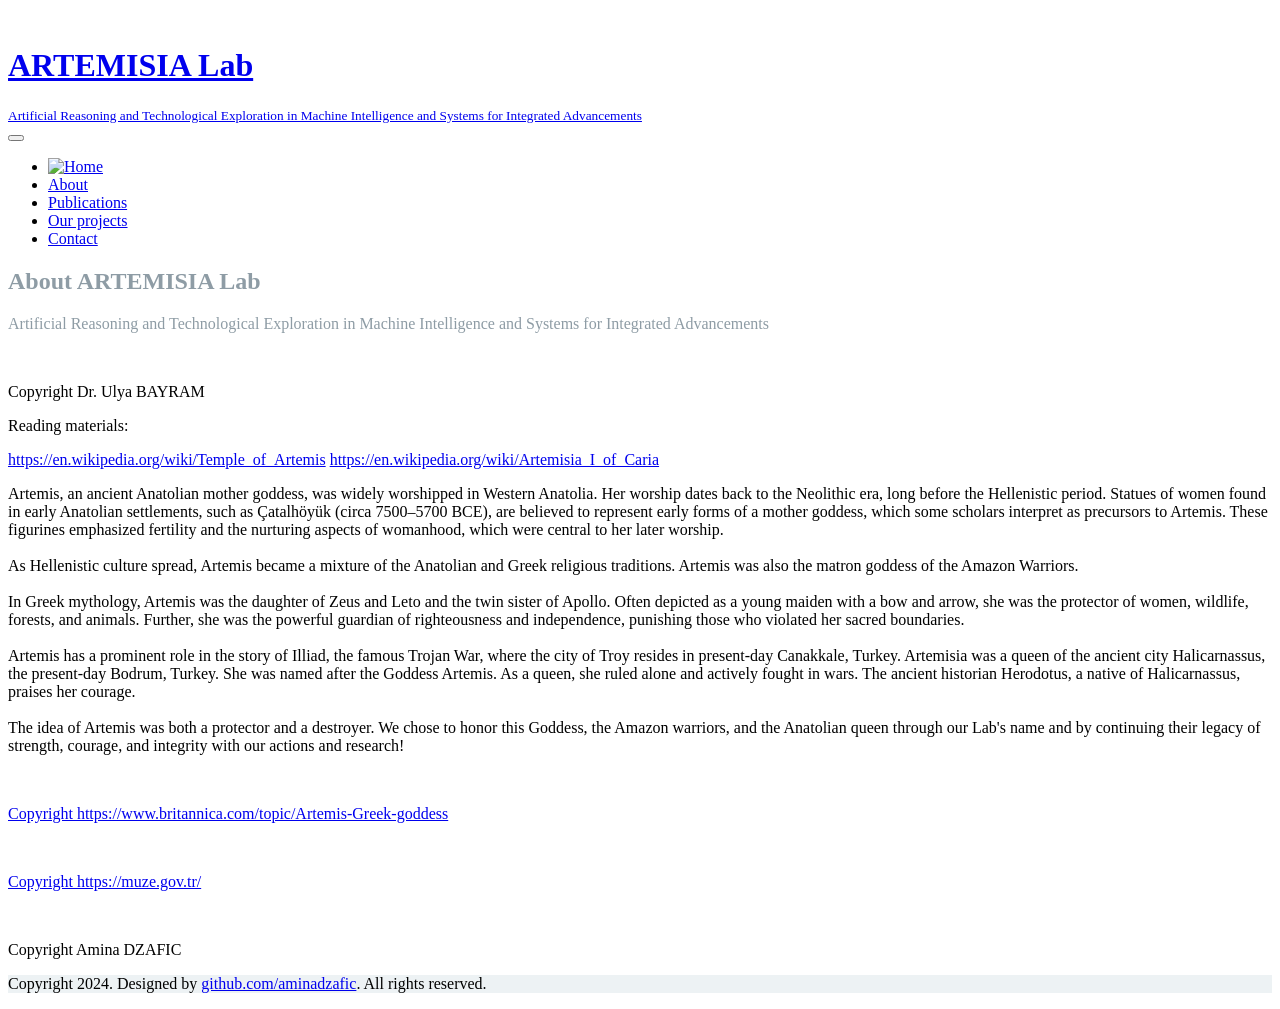
==== about.html @ 185b24a6 "Add files via upload" ====
<!DOCTYPE html>
<html lang="en">
  <head>
    <meta charset="UTF-8" />
    <meta http-equiv="X-UA-Compatible" content="IE=edge" />
    <meta
      name="viewport"
      content="width=device-width, initial-scale=1.0,maximum-scale=1"
    />

    <title>ARTEMISIA Lab</title>

    <!-- Loading third party fonts -->
    <link
      href="http://fonts.googleapis.com/css?family=Roboto:300,400,700|"
      rel="stylesheet"
      type="text/css"
    />
    <link href="fonts/font-awesome.min.css" rel="stylesheet" type="text/css" />

    <!-- Loading main css file -->
    <link rel="stylesheet" href="style.css" />

    <script src="https://cdn.tailwindcss.com"></script>

    <!--[if lt IE 9]>
      <script src="js/ie-support/html5.js"></script>
      <script src="js/ie-support/respond.js"></script>
    <![endif]-->
  </head>

  <body>
    <div class="site-content">
      <header class="site-header" data-bg-image="">
        <div class="container">
          <div class="header-bar ">
            <a href="index.html" class="branding sm:max-w-[40%] md:max-w-[45%]">
              <img src="images/artemisia-logo.jpg" alt="" class="logo"/>
              <div class="logo-type sm:max-w-[30%] md:max-w-[60%]">
                <h1 class="site-title">ARTEMISIA Lab</h1>
                <small class="site-description">
                  Artificial Reasoning and Technological Exploration in Machine
                  Intelligence and Systems for Integrated Advancements
                </small>
              </div>
            </a>

            <nav class="main-navigation">
              <button class="menu-toggle">
                <i class="fa fa-bars"></i>
              </button>
              <ul class="menu">
                <li class="home menu-item">
                  <a href="index.html">
                    <img src="images/home-icon.png" alt="Home" />
                  </a>
                </li>
                <li class="menu-item current-menu-item">
                  <a href="about.html">About</a>
                </li>
                <li class="menu-item">
                  <a href="services.html">Publications</a>
                </li>
                <li class="menu-item">
                  <a href="projects.html">Our projects</a>
                </li>
                <li class="menu-item">
                  <a href="contact.html">Contact</a>
                </li>
              </ul>
                   </nav>

            
            <div class="mobile-navigation"></div>
          </div>
        </div>
      </header>

      <div class="hero">
          <div class="container">
            <div class="slide-content" style="color: #8e9ca5;">
              <h2 class="slide-title">About ARTEMISIA Lab </h2>
              <p>
                Artificial Reasoning and Technological Exploration in Machine
                Intelligence and Systems for Integrated Advancements
              </p>
            </div>
          </div>
        </li>
      </div>

      <div class="fullwidth-block" data-bg-color="#edf2f4">
        <div class="container flex items-center">
          <div class="row">
            <div class="col-md-4">
              <div class="post">
                <figure class="featured-image">
                  <img src="images/pillars.jpg" alt="" />
                </figure>
                                <p >
Copyright Dr. Ulya BAYRAM
                </p>

                <p>
                  Reading materials:
                </p>
                <a href="https://en.wikipedia.org/wiki/Temple_of_Artemis">https://en.wikipedia.org/wiki/Temple_of_Artemis</a>
                <a href="https://en.wikipedia.org/wiki/Artemisia_I_of_Caria">https://en.wikipedia.org/wiki/Artemisia_I_of_Caria</a>
              </div>
            </div>

            <div>
              <p style="font-size: 1.0em;">

                Artemis, an ancient Anatolian mother goddess, was widely worshipped in Western Anatolia. Her worship dates back to the Neolithic era, long before the Hellenistic period. Statues of women found in early Anatolian settlements, such as Çatalhöyük (circa 7500–5700 BCE), are believed to represent early forms of a mother goddess, which some scholars interpret as precursors to Artemis. These figurines emphasized fertility and the nurturing aspects of womanhood, which were central to her later worship.<br><br> 

                As Hellenistic culture spread, Artemis became a mixture of the Anatolian and Greek religious traditions. Artemis was also the matron goddess of the Amazon Warriors. <br><br>
                
                In Greek mythology, Artemis was the daughter of Zeus and Leto and the twin sister of Apollo. Often depicted as a young maiden with a bow and arrow, she was the protector of women, wildlife, forests, and animals. Further, she was the powerful guardian of righteousness and independence, punishing those who violated her sacred boundaries. <br><br>
                
                Artemis has a prominent role in the story of Illiad, the famous Trojan War, where the city of Troy resides in present-day Canakkale, Turkey.
                
                Artemisia was a queen of the ancient city Halicarnassus, the present-day Bodrum, Turkey. She was named after the Goddess Artemis. As a queen, she ruled alone and actively fought in wars. The ancient historian Herodotus, a native of Halicarnassus, praises her courage.<br><br> 
                
                The idea of Artemis was both a protector and a destroyer. We chose to honor this Goddess, the Amazon warriors, and the Anatolian queen through our Lab's name and by continuing their legacy of strength, courage, and integrity with our actions and research!
              </p>
              
            </div>

          </div>
        </div>
      </div>



      
      <div class="mt-2">
        <div class="container flex">
          <div class="col-md-4">
            <div class="post">
              <figure class="featured-copyright-image">
                <img src="images/artemisia.jpg" alt="" />
              </figure>


<a href="https://www.britannica.com/topic/Artemis-Greek-goddess">
Copyright https://www.britannica.com/topic/Artemis-Greek-goddess
              </a>

              <p>
              </p>
            </div>
          </div>

          <div class="col-md-4">
            <div class="post">
              <figure class="featured-copyright-image">
                <img src="images/artemisia2.jpg" alt="" />
              </figure>

              <a href="https://muze.gov.tr/">
Copyright https://muze.gov.tr/
              </a>

            </div>
          </div>

<div class="col-md-4">
            <div class="post">
              <figure class="featured-copyright-image">
                <img src="images/artemisia3.jpg" alt="" />
              </figure>

              <p>Copyright Amina DZAFIC</p>

            </div>
          </div>




        </div>
      </div>

      <footer class="site-footer text-center" style="background-color: #edf2f4;">
        <div class="container">
          <p class="colophon">
            Copyright 2024. Designed by
            <a
              href="https://github.com/aminadzafic"
              title="Designed by Amina Dzafic"
              target="_blank"
              >github.com/aminadzafic</a
            >. All rights reserved.
          </p>
        </div>
      </footer>

      <script src="js/jquery-1.11.1.min.js"></script>
      <script src="js/plugins.js"></script>
      <script src="js/app.js"></script>
    </div>
  </body>
</html>
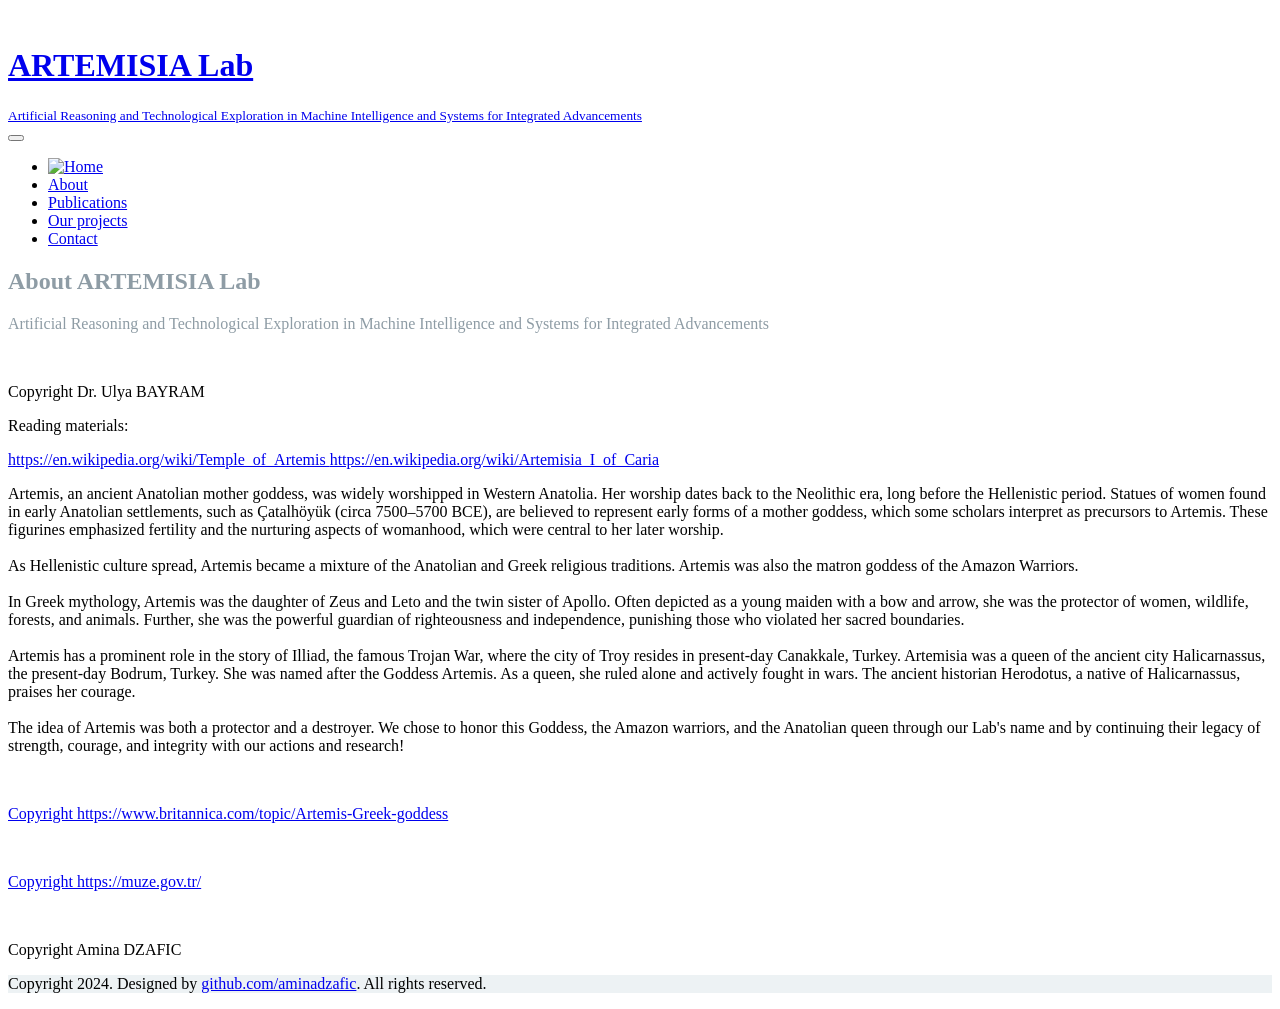
==== commit 83c55cb4: "fix formatting" ====
--- a/about.html
+++ b/about.html
@@ -27,15 +27,30 @@
       <script src="js/ie-support/html5.js"></script>
       <script src="js/ie-support/respond.js"></script>
     <![endif]-->
+
+    <script
+      async
+      src="https://www.googletagmanager.com/gtag/js?id=G-680ZGHNES9"
+    ></script>
   </head>
 
   <body>
+    <script>
+      window.dataLayer = window.dataLayer || [];
+      function gtag() {
+        dataLayer.push(arguments);
+      }
+      gtag("js", new Date());
+
+      gtag("config", "G-680ZGHNES9");
+    </script>
+
     <div class="site-content">
       <header class="site-header" data-bg-image="">
         <div class="container">
-          <div class="header-bar ">
+          <div class="header-bar">
             <a href="index.html" class="branding sm:max-w-[40%] md:max-w-[45%]">
-              <img src="images/artemisia-logo.jpg" alt="" class="logo"/>
+              <img src="images/artemisia-logo.jpg" alt="" class="logo" />
               <div class="logo-type sm:max-w-[30%] md:max-w-[60%]">
                 <h1 class="site-title">ARTEMISIA Lab</h1>
                 <small class="site-description">
@@ -68,25 +83,23 @@
                   <a href="contact.html">Contact</a>
                 </li>
               </ul>
-                   </nav>
-
-            
+            </nav>
+
             <div class="mobile-navigation"></div>
           </div>
         </div>
       </header>
 
       <div class="hero">
-          <div class="container">
-            <div class="slide-content" style="color: #8e9ca5;">
-              <h2 class="slide-title">About ARTEMISIA Lab </h2>
-              <p>
-                Artificial Reasoning and Technological Exploration in Machine
-                Intelligence and Systems for Integrated Advancements
-              </p>
-            </div>
-          </div>
-        </li>
+        <div class="container">
+          <div class="slide-content" style="color: #8e9ca5">
+            <h2 class="slide-title">About ARTEMISIA Lab</h2>
+            <p>
+              Artificial Reasoning and Technological Exploration in Machine
+              Intelligence and Systems for Integrated Advancements
+            </p>
+          </div>
+        </div>
       </div>
 
       <div class="fullwidth-block" data-bg-color="#edf2f4">
@@ -97,43 +110,60 @@
                 <figure class="featured-image">
                   <img src="images/pillars.jpg" alt="" />
                 </figure>
-                                <p >
-Copyright Dr. Ulya BAYRAM
-                </p>
-
-                <p>
-                  Reading materials:
-                </p>
-                <a href="https://en.wikipedia.org/wiki/Temple_of_Artemis">https://en.wikipedia.org/wiki/Temple_of_Artemis</a>
-                <a href="https://en.wikipedia.org/wiki/Artemisia_I_of_Caria">https://en.wikipedia.org/wiki/Artemisia_I_of_Caria</a>
+                <p>Copyright Dr. Ulya BAYRAM</p>
+
+                <p>Reading materials:</p>
+                <a href="https://en.wikipedia.org/wiki/Temple_of_Artemis">
+                  https://en.wikipedia.org/wiki/Temple_of_Artemis
+                </a>
+                <a href="https://en.wikipedia.org/wiki/Artemisia_I_of_Caria">
+                  https://en.wikipedia.org/wiki/Artemisia_I_of_Caria
+                </a>
               </div>
             </div>
 
             <div>
-              <p style="font-size: 1.0em;">
-
-                Artemis, an ancient Anatolian mother goddess, was widely worshipped in Western Anatolia. Her worship dates back to the Neolithic era, long before the Hellenistic period. Statues of women found in early Anatolian settlements, such as Çatalhöyük (circa 7500–5700 BCE), are believed to represent early forms of a mother goddess, which some scholars interpret as precursors to Artemis. These figurines emphasized fertility and the nurturing aspects of womanhood, which were central to her later worship.<br><br> 
-
-                As Hellenistic culture spread, Artemis became a mixture of the Anatolian and Greek religious traditions. Artemis was also the matron goddess of the Amazon Warriors. <br><br>
-                
-                In Greek mythology, Artemis was the daughter of Zeus and Leto and the twin sister of Apollo. Often depicted as a young maiden with a bow and arrow, she was the protector of women, wildlife, forests, and animals. Further, she was the powerful guardian of righteousness and independence, punishing those who violated her sacred boundaries. <br><br>
-                
-                Artemis has a prominent role in the story of Illiad, the famous Trojan War, where the city of Troy resides in present-day Canakkale, Turkey.
-                
-                Artemisia was a queen of the ancient city Halicarnassus, the present-day Bodrum, Turkey. She was named after the Goddess Artemis. As a queen, she ruled alone and actively fought in wars. The ancient historian Herodotus, a native of Halicarnassus, praises her courage.<br><br> 
-                
-                The idea of Artemis was both a protector and a destroyer. We chose to honor this Goddess, the Amazon warriors, and the Anatolian queen through our Lab's name and by continuing their legacy of strength, courage, and integrity with our actions and research!
+              <p style="font-size: 1em">
+                Artemis, an ancient Anatolian mother goddess, was widely
+                worshipped in Western Anatolia. Her worship dates back to the
+                Neolithic era, long before the Hellenistic period. Statues of
+                women found in early Anatolian settlements, such as Çatalhöyük
+                (circa 7500–5700 BCE), are believed to represent early forms of
+                a mother goddess, which some scholars interpret as precursors to
+                Artemis. These figurines emphasized fertility and the nurturing
+                aspects of womanhood, which were central to her later
+                worship.<br /><br />
+
+                As Hellenistic culture spread, Artemis became a mixture of the
+                Anatolian and Greek religious traditions. Artemis was also the
+                matron goddess of the Amazon Warriors. <br /><br />
+
+                In Greek mythology, Artemis was the daughter of Zeus and Leto
+                and the twin sister of Apollo. Often depicted as a young maiden
+                with a bow and arrow, she was the protector of women, wildlife,
+                forests, and animals. Further, she was the powerful guardian of
+                righteousness and independence, punishing those who violated her
+                sacred boundaries. <br /><br />
+
+                Artemis has a prominent role in the story of Illiad, the famous
+                Trojan War, where the city of Troy resides in present-day
+                Canakkale, Turkey. Artemisia was a queen of the ancient city
+                Halicarnassus, the present-day Bodrum, Turkey. She was named
+                after the Goddess Artemis. As a queen, she ruled alone and
+                actively fought in wars. The ancient historian Herodotus, a
+                native of Halicarnassus, praises her courage.<br /><br />
+
+                The idea of Artemis was both a protector and a destroyer. We
+                chose to honor this Goddess, the Amazon warriors, and the
+                Anatolian queen through our Lab's name and by continuing their
+                legacy of strength, courage, and integrity with our actions and
+                research!
               </p>
-              
-            </div>
-
+            </div>
           </div>
         </div>
       </div>
 
-
-
-      
       <div class="mt-2">
         <div class="container flex">
           <div class="col-md-4">
@@ -141,14 +171,9 @@
               <figure class="featured-copyright-image">
                 <img src="images/artemisia.jpg" alt="" />
               </figure>
-
-
-<a href="https://www.britannica.com/topic/Artemis-Greek-goddess">
-Copyright https://www.britannica.com/topic/Artemis-Greek-goddess
+              <a href="https://www.britannica.com/topic/Artemis-Greek-goddess">
+                Copyright https://www.britannica.com/topic/Artemis-Greek-goddess
               </a>
-
-              <p>
-              </p>
             </div>
           </div>
 
@@ -157,32 +182,22 @@
               <figure class="featured-copyright-image">
                 <img src="images/artemisia2.jpg" alt="" />
               </figure>
-
-              <a href="https://muze.gov.tr/">
-Copyright https://muze.gov.tr/
-              </a>
-
-            </div>
-          </div>
-
-<div class="col-md-4">
+              <a href="https://muze.gov.tr/">Copyright https://muze.gov.tr/</a>
+            </div>
+          </div>
+
+          <div class="col-md-4">
             <div class="post">
               <figure class="featured-copyright-image">
                 <img src="images/artemisia3.jpg" alt="" />
               </figure>
-
               <p>Copyright Amina DZAFIC</p>
-
-            </div>
-          </div>
-
-
-
-
+            </div>
+          </div>
         </div>
       </div>
 
-      <footer class="site-footer text-center" style="background-color: #edf2f4;">
+      <footer class="site-footer text-center" style="background-color: #edf2f4">
         <div class="container">
           <p class="colophon">
             Copyright 2024. Designed by
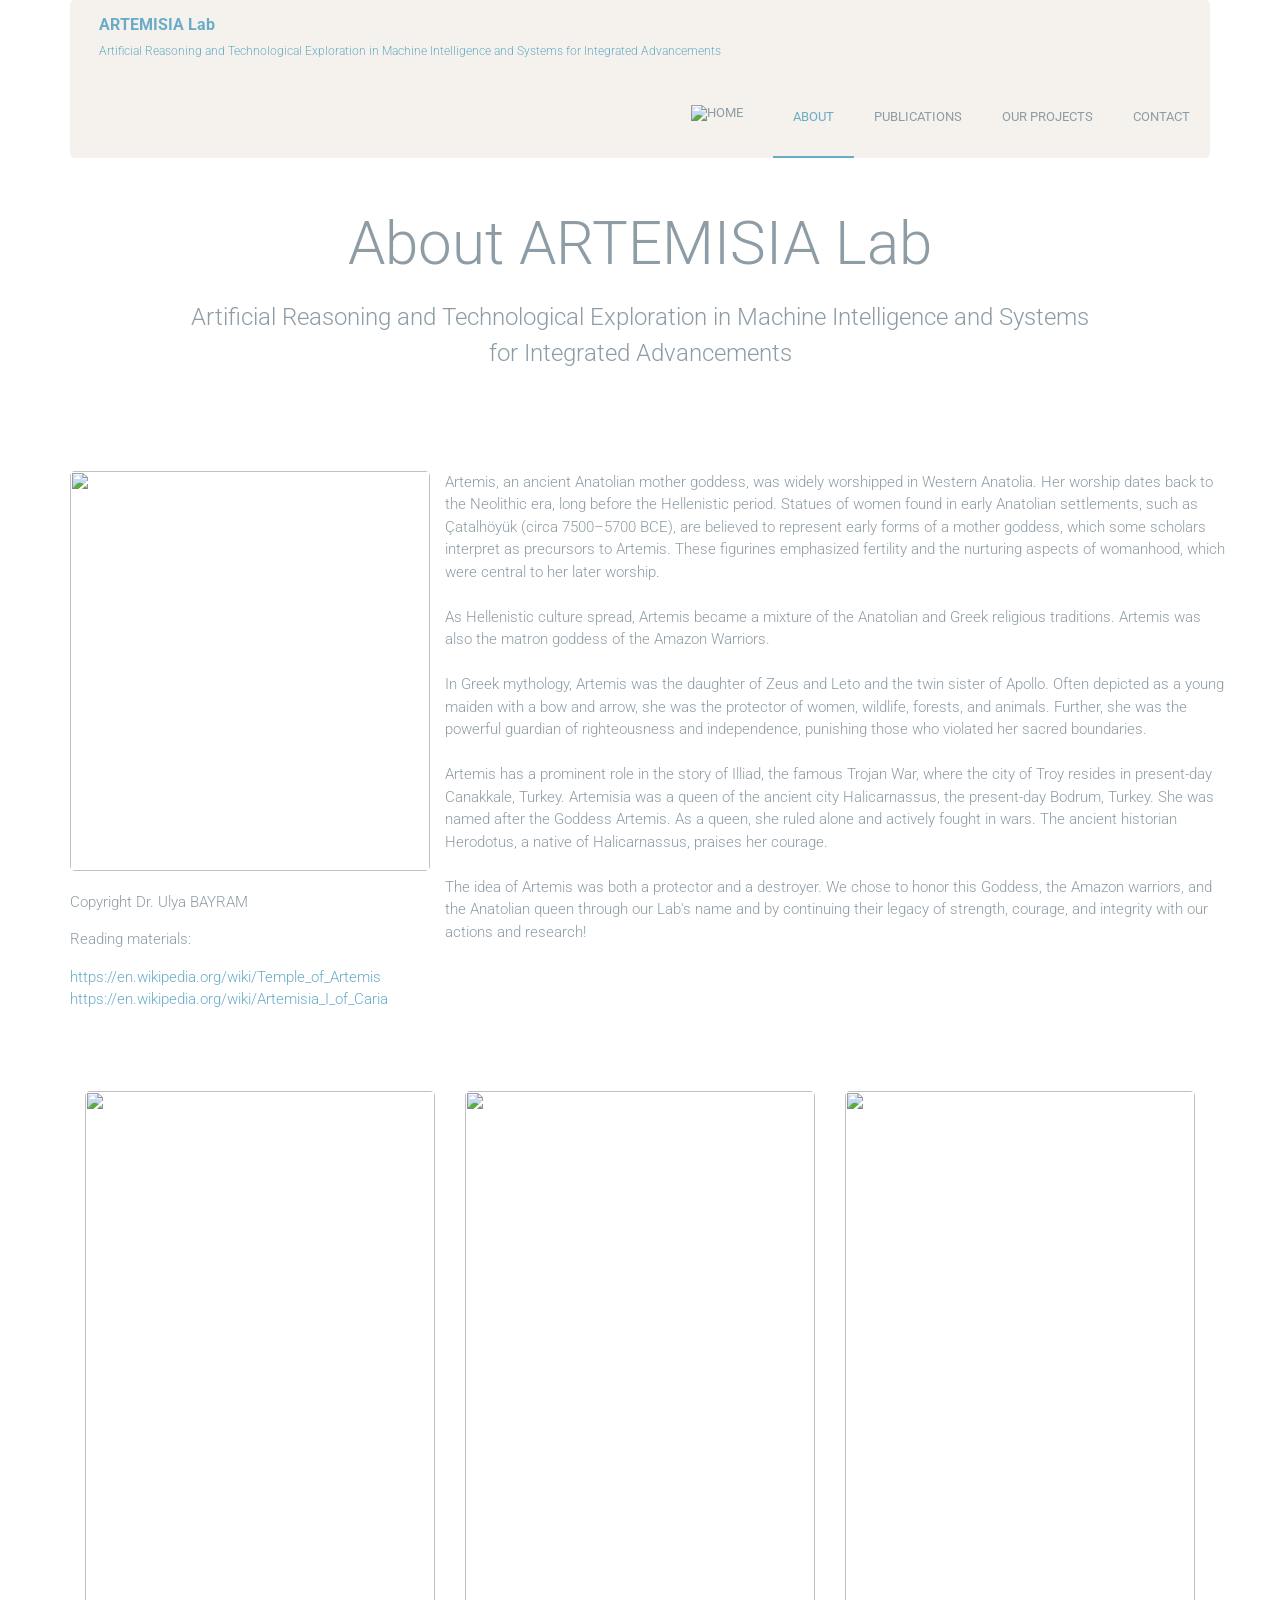
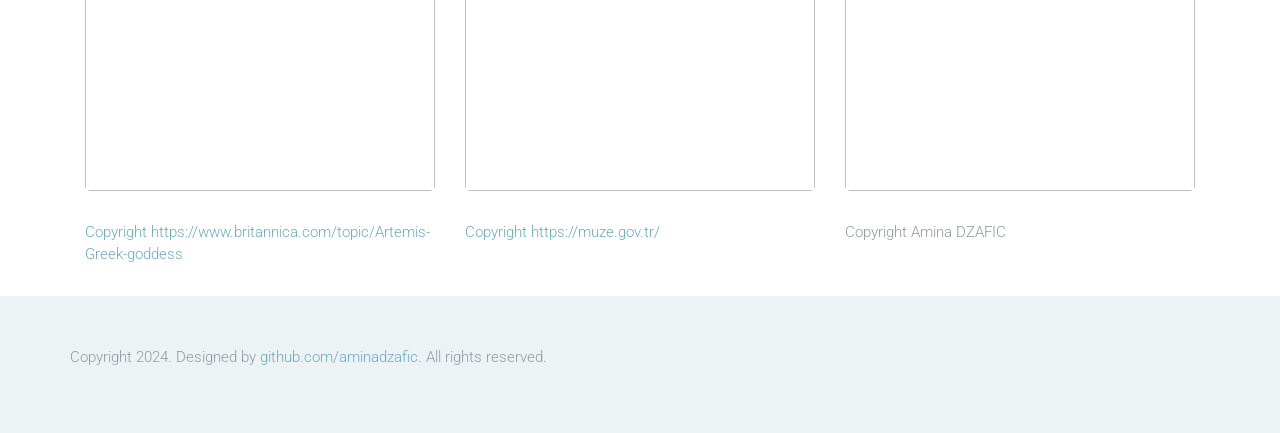
==== commit 0c53714d: "Add files via upload" ====
--- a/about.html
+++ b/about.html
@@ -1,4 +1,4 @@
-<!DOCTYPE html>
+<!doctype html>
 <html lang="en">
   <head>
     <meta charset="UTF-8" />
@@ -65,7 +65,7 @@
                 <i class="fa fa-bars"></i>
               </button>
               <ul class="menu">
-                <li class="home menu-item">
+                <li class="home menu-item flex justify-center">
                   <a href="index.html">
                     <img src="images/home-icon.png" alt="Home" />
                   </a>
@@ -74,7 +74,7 @@
                   <a href="about.html">About</a>
                 </li>
                 <li class="menu-item">
-                  <a href="services.html">Publications</a>
+                  <a href="publications.html">Publications</a>
                 </li>
                 <li class="menu-item">
                   <a href="projects.html">Our projects</a>
@@ -122,7 +122,7 @@
               </div>
             </div>
 
-            <div>
+            <div class="mx-4 md:mx-0">
               <p style="font-size: 1em">
                 Artemis, an ancient Anatolian mother goddess, was widely
                 worshipped in Western Anatolia. Her worship dates back to the
@@ -164,16 +164,21 @@
         </div>
       </div>
 
-      <div class="mt-2">
-        <div class="container flex">
+      <div class="mt-4">
+        <div class="container flex flex-col lg:flex-row">
           <div class="col-md-4">
             <div class="post">
               <figure class="featured-copyright-image">
                 <img src="images/artemisia.jpg" alt="" />
               </figure>
-              <a href="https://www.britannica.com/topic/Artemis-Greek-goddess">
-                Copyright https://www.britannica.com/topic/Artemis-Greek-goddess
-              </a>
+              <div class="mt-2">
+                <a
+                  href="https://www.britannica.com/topic/Artemis-Greek-goddess"
+                >
+                  Copyright
+                  https://www.britannica.com/topic/Artemis-Greek-goddess
+                </a>
+              </div>
             </div>
           </div>
 
@@ -182,7 +187,12 @@
               <figure class="featured-copyright-image">
                 <img src="images/artemisia2.jpg" alt="" />
               </figure>
-              <a href="https://muze.gov.tr/">Copyright https://muze.gov.tr/</a>
+
+              <div class="mt-2">
+                <a href="https://muze.gov.tr/"
+                  >Copyright https://muze.gov.tr/</a
+                >
+              </div>
             </div>
           </div>
 
@@ -191,7 +201,10 @@
               <figure class="featured-copyright-image">
                 <img src="images/artemisia3.jpg" alt="" />
               </figure>
-              <p>Copyright Amina DZAFIC</p>
+
+              <div class="mt-2">
+                <p>Copyright Amina DZAFIC</p>
+              </div>
             </div>
           </div>
         </div>
--- a/style.css
+++ b/style.css
@@ -0,0 +1,2361 @@
+/*!
+ * Project_Name: Science Labs
+ * Author: Themezy
+ * Email: contact@themezy.com
+ * Url: http://www.themezy.com
+ */
+/*=========================================== 
+ * Importing CSS Libraries
+ *===========================================*/
+article,
+aside,
+details,
+figcaption,
+figure,
+footer,
+header,
+hgroup,
+nav,
+section,
+summary {
+  display: block;
+}
+
+audio,
+canvas,
+video {
+  display: inline-block;
+}
+
+audio:not([controls]) {
+  display: none;
+  height: 0;
+}
+
+[hidden],
+template {
+  display: none;
+}
+
+html {
+  background: #fff;
+  color: #000;
+  -webkit-text-size-adjust: 100%;
+  -ms-text-size-adjust: 100%;
+}
+
+html,
+button,
+input,
+select,
+textarea {
+  font-family: sans-serif;
+}
+
+body {
+  margin: 0;
+}
+
+a {
+  background: transparent;
+}
+a:focus {
+  outline: thin dotted;
+}
+a:hover,
+a:active {
+  outline: 0;
+}
+
+h1 {
+  font-size: 2em;
+  margin: 0.67em 0;
+}
+
+h2 {
+  font-size: 1.5em;
+  margin: 0.83em 0;
+}
+
+h3 {
+  font-size: 1.17em;
+  margin: 1em 0;
+}
+
+h4 {
+  font-size: 1em;
+  margin: 1.33em 0;
+}
+
+h5 {
+  font-size: 0.83em;
+  margin: 1.67em 0;
+}
+
+h6 {
+  font-size: 0.75em;
+  margin: 2.33em 0;
+}
+
+abbr[title] {
+  border-bottom: 1px dotted;
+}
+
+b,
+strong {
+  font-weight: bold;
+}
+
+dfn {
+  font-style: italic;
+}
+
+mark {
+  background: #ff0;
+  color: #000;
+}
+
+code,
+kbd,
+pre,
+samp {
+  font-family: monospace, serif;
+  font-size: 1em;
+}
+
+pre {
+  white-space: pre;
+  white-space: pre-wrap;
+  word-wrap: break-word;
+}
+
+q {
+  quotes: "\201C" "\201D" "\2018" "\2019";
+}
+
+q:before,
+q:after {
+  content: "";
+  content: none;
+}
+
+small {
+  font-size: 80%;
+}
+
+sub,
+sup {
+  font-size: 75%;
+  line-height: 0;
+  position: relative;
+  vertical-align: baseline;
+}
+
+sup {
+  top: -0.5em;
+}
+
+sub {
+  bottom: -0.25em;
+}
+
+img {
+  border: 0;
+}
+
+svg:not(:root) {
+  overflow: hidden;
+}
+
+figure {
+  margin: 0;
+}
+
+fieldset {
+  border: 1px solid #c0c0c0;
+  margin: 0 2px;
+  padding: 0.35em 0.625em 0.75em;
+}
+
+legend {
+  border: 0;
+  padding: 0;
+  white-space: normal;
+}
+
+button,
+input,
+select,
+textarea {
+  font-family: inherit;
+  font-size: 100%;
+  margin: 0;
+  vertical-align: baseline;
+}
+
+button,
+input {
+  line-height: normal;
+}
+
+button,
+select {
+  text-transform: none;
+}
+
+button,
+html input[type="button"],
+input[type="reset"],
+input[type="submit"] {
+  -webkit-appearance: button;
+  cursor: pointer;
+}
+
+button[disabled],
+input[disabled] {
+  cursor: default;
+}
+
+input[type="checkbox"],
+input[type="radio"] {
+  box-sizing: border-box;
+  padding: 0;
+}
+
+input[type="search"] {
+  -webkit-appearance: textfield;
+  box-sizing: content-box;
+}
+
+input[type="search"]::-webkit-search-cancel-button,
+input[type="search"]::-webkit-search-decoration {
+  -webkit-appearance: none;
+}
+
+button::-moz-focus-inner,
+input::-moz-focus-inner {
+  border: 0;
+  padding: 0;
+}
+
+textarea {
+  overflow: auto;
+  vertical-align: top;
+}
+
+table {
+  border-collapse: collapse;
+  border-spacing: 0;
+}
+
+*,
+*:before,
+*:after {
+  box-sizing: border-box;
+}
+
+/*
+ * Global Styles
+ */
+html {
+  font-size: 15px;
+}
+
+body {
+  color: #8e9ca5;
+  font-family: "Roboto", "Open Sans", sans-serif;
+  font-weight: 300;
+  line-height: 1.5;
+}
+
+h1,
+h2,
+h3,
+h4,
+h5,
+h6 {
+  font-weight: 700;
+  margin: 0 0 20px;
+  line-height: normal;
+}
+
+hr {
+  border: none;
+  border-bottom: 1px solid #777;
+}
+
+ul,
+ol {
+  margin: 0;
+  padding-left: 0;
+}
+
+a {
+  text-decoration: none;
+  color: #69acc7;
+}
+
+address {
+  font-style: normal;
+}
+
+p {
+  margin-top: 0;
+}
+
+form input,
+form textarea,
+form select {
+  outline: none;
+  border: 1px solid #ccc;
+  padding: 10px;
+  border-radius: 5px;
+}
+form select {
+  -webkit-appearance: none;
+  -moz-appearance: none;
+  appearance: none;
+}
+form textarea {
+  resize: vertical;
+}
+form input[type="submit"],
+form button,
+form input[type="reset"] {
+  border: none;
+  background-color: #69acc7;
+}
+
+/*
+ * Reusable Components Style
+ */
+.button,
+form input[type="submit"],
+form button,
+form input[type="reset"] {
+  background: #e7edf1;
+  display: inline-block;
+  padding: 10px 25px;
+  border-radius: 5px;
+  box-shadow: 0 1px 1px rgba(0, 0, 0, 0.3);
+  color: #8e9ca5;
+  -webkit-transition: 0.3s ease;
+  transition: 0.3s ease;
+}
+.button.back,
+form input.back[type="submit"],
+form button.back,
+form input.back[type="reset"] {
+  margin-bottom: 30px;
+}
+.button img,
+form input[type="submit"] img,
+form button img,
+form input[type="reset"] img {
+  margin-right: 10px;
+}
+.button:hover,
+form input[type="submit"]:hover,
+form button:hover,
+form input[type="reset"]:hover {
+  box-shadow: inset 0 0 100px #69acc7;
+  color: white;
+}
+.button.white,
+form input.white[type="submit"],
+form button.white,
+form input.white[type="reset"] {
+  background: white;
+}
+
+.container {
+  margin-right: auto;
+  margin-left: auto;
+  padding-left: 15px;
+  padding-right: 15px;
+  *zoom: 1;
+}
+.container:after {
+  content: " ";
+  clear: both;
+  display: block;
+  overflow: hidden;
+  height: 0;
+}
+@media (min-width: 768px) {
+  .container {
+    width: 750px;
+  }
+}
+@media (min-width: 992px) {
+  .container {
+    width: 970px;
+  }
+}
+@media (min-width: 1200px) {
+  .container {
+    width: 1170px;
+  }
+}
+
+.container-fluid {
+  margin-right: auto;
+  margin-left: auto;
+  padding-left: 15px;
+  padding-right: 15px;
+  *zoom: 1;
+}
+.container-fluid:after {
+  content: " ";
+  clear: both;
+  display: block;
+  overflow: hidden;
+  height: 0;
+}
+
+.row {
+  margin-left: -15px;
+  margin-right: -15px;
+  *zoom: 1;
+}
+.row:after {
+  content: " ";
+  clear: both;
+  display: block;
+  overflow: hidden;
+  height: 0;
+}
+
+.col-xs-1,
+.col-sm-1,
+.col-md-1,
+.col-lg-1,
+.col-xs-2,
+.col-sm-2,
+.col-md-2,
+.col-lg-2,
+.col-xs-3,
+.col-sm-3,
+.col-md-3,
+.col-lg-3,
+.col-xs-4,
+.col-sm-4,
+.col-md-4,
+.col-lg-4,
+.col-xs-5,
+.col-sm-5,
+.col-md-5,
+.col-lg-5,
+.col-xs-6,
+.col-sm-6,
+.col-md-6,
+.col-lg-6,
+.col-xs-7,
+.col-sm-7,
+.col-md-7,
+.col-lg-7,
+.col-xs-8,
+.col-sm-8,
+.col-md-8,
+.col-lg-8,
+.col-xs-9,
+.col-sm-9,
+.col-md-9,
+.col-lg-9,
+.col-xs-10,
+.col-sm-10,
+.col-md-10,
+.col-lg-10,
+.col-xs-11,
+.col-sm-11,
+.col-md-11,
+.col-lg-11,
+.col-xs-12,
+.col-sm-12,
+.col-md-12,
+.col-lg-12 {
+  position: relative;
+  min-height: 1px;
+  padding-left: 15px;
+  padding-right: 15px;
+}
+
+.col-xs-1,
+.col-xs-2,
+.col-xs-3,
+.col-xs-4,
+.col-xs-5,
+.col-xs-6,
+.col-xs-7,
+.col-xs-8,
+.col-xs-9,
+.col-xs-10,
+.col-xs-11,
+.col-xs-12 {
+  float: left;
+}
+
+.col-xs-1 {
+  width: 8.3333333333%;
+}
+
+.col-xs-2 {
+  width: 16.6666666667%;
+}
+
+.col-xs-3 {
+  width: 25%;
+}
+
+.col-xs-4 {
+  width: 33.3333333333%;
+}
+
+.col-xs-5 {
+  width: 41.6666666667%;
+}
+
+.col-xs-6 {
+  width: 50%;
+}
+
+.col-xs-7 {
+  width: 58.3333333333%;
+}
+
+.col-xs-8 {
+  width: 66.6666666667%;
+}
+
+.col-xs-9 {
+  width: 75%;
+}
+
+.col-xs-10 {
+  width: 83.3333333333%;
+}
+
+.col-xs-11 {
+  width: 91.6666666667%;
+}
+
+.col-xs-12 {
+  width: 100%;
+}
+
+.col-xs-pull-0 {
+  right: auto;
+}
+
+.col-xs-pull-1 {
+  right: 8.3333333333%;
+}
+
+.col-xs-pull-2 {
+  right: 16.6666666667%;
+}
+
+.col-xs-pull-3 {
+  right: 25%;
+}
+
+.col-xs-pull-4 {
+  right: 33.3333333333%;
+}
+
+.col-xs-pull-5 {
+  right: 41.6666666667%;
+}
+
+.col-xs-pull-6 {
+  right: 50%;
+}
+
+.col-xs-pull-7 {
+  right: 58.3333333333%;
+}
+
+.col-xs-pull-8 {
+  right: 66.6666666667%;
+}
+
+.col-xs-pull-9 {
+  right: 75%;
+}
+
+.col-xs-pull-10 {
+  right: 83.3333333333%;
+}
+
+.col-xs-pull-11 {
+  right: 91.6666666667%;
+}
+
+.col-xs-pull-12 {
+  right: 100%;
+}
+
+.col-xs-push-0 {
+  left: auto;
+}
+
+.col-xs-push-1 {
+  left: 8.3333333333%;
+}
+
+.col-xs-push-2 {
+  left: 16.6666666667%;
+}
+
+.col-xs-push-3 {
+  left: 25%;
+}
+
+.col-xs-push-4 {
+  left: 33.3333333333%;
+}
+
+.col-xs-push-5 {
+  left: 41.6666666667%;
+}
+
+.col-xs-push-6 {
+  left: 50%;
+}
+
+.col-xs-push-7 {
+  left: 58.3333333333%;
+}
+
+.col-xs-push-8 {
+  left: 66.6666666667%;
+}
+
+.col-xs-push-9 {
+  left: 75%;
+}
+
+.col-xs-push-10 {
+  left: 83.3333333333%;
+}
+
+.col-xs-push-11 {
+  left: 91.6666666667%;
+}
+
+.col-xs-push-12 {
+  left: 100%;
+}
+
+.col-xs-offset-0 {
+  margin-left: 0%;
+}
+
+.col-xs-offset-1 {
+  margin-left: 8.3333333333%;
+}
+
+.col-xs-offset-2 {
+  margin-left: 16.6666666667%;
+}
+
+.col-xs-offset-3 {
+  margin-left: 25%;
+}
+
+.col-xs-offset-4 {
+  margin-left: 33.3333333333%;
+}
+
+.col-xs-offset-5 {
+  margin-left: 41.6666666667%;
+}
+
+.col-xs-offset-6 {
+  margin-left: 50%;
+}
+
+.col-xs-offset-7 {
+  margin-left: 58.3333333333%;
+}
+
+.col-xs-offset-8 {
+  margin-left: 66.6666666667%;
+}
+
+.col-xs-offset-9 {
+  margin-left: 75%;
+}
+
+.col-xs-offset-10 {
+  margin-left: 83.3333333333%;
+}
+
+.col-xs-offset-11 {
+  margin-left: 91.6666666667%;
+}
+
+.col-xs-offset-12 {
+  margin-left: 100%;
+}
+
+@media (min-width: 768px) {
+  .col-sm-1,
+  .col-sm-2,
+  .col-sm-3,
+  .col-sm-4,
+  .col-sm-5,
+  .col-sm-6,
+  .col-sm-7,
+  .col-sm-8,
+  .col-sm-9,
+  .col-sm-10,
+  .col-sm-11,
+  .col-sm-12 {
+    float: left;
+  }
+
+  .col-sm-1 {
+    width: 8.3333333333%;
+  }
+
+  .col-sm-2 {
+    width: 16.6666666667%;
+  }
+
+  .col-sm-3 {
+    width: 25%;
+  }
+
+  .col-sm-4 {
+    width: 33.3333333333%;
+  }
+
+  .col-sm-5 {
+    width: 41.6666666667%;
+  }
+
+  .col-sm-6 {
+    width: 50%;
+  }
+
+  .col-sm-7 {
+    width: 58.3333333333%;
+  }
+
+  .col-sm-8 {
+    width: 66.6666666667%;
+  }
+
+  .col-sm-9 {
+    width: 75%;
+  }
+
+  .col-sm-10 {
+    width: 83.3333333333%;
+  }
+
+  .col-sm-11 {
+    width: 91.6666666667%;
+  }
+
+  .col-sm-12 {
+    width: 100%;
+  }
+
+  .col-sm-pull-0 {
+    right: auto;
+  }
+
+  .col-sm-pull-1 {
+    right: 8.3333333333%;
+  }
+
+  .col-sm-pull-2 {
+    right: 16.6666666667%;
+  }
+
+  .col-sm-pull-3 {
+    right: 25%;
+  }
+
+  .col-sm-pull-4 {
+    right: 33.3333333333%;
+  }
+
+  .col-sm-pull-5 {
+    right: 41.6666666667%;
+  }
+
+  .col-sm-pull-6 {
+    right: 50%;
+  }
+
+  .col-sm-pull-7 {
+    right: 58.3333333333%;
+  }
+
+  .col-sm-pull-8 {
+    right: 66.6666666667%;
+  }
+
+  .col-sm-pull-9 {
+    right: 75%;
+  }
+
+  .col-sm-pull-10 {
+    right: 83.3333333333%;
+  }
+
+  .col-sm-pull-11 {
+    right: 91.6666666667%;
+  }
+
+  .col-sm-pull-12 {
+    right: 100%;
+  }
+
+  .col-sm-push-0 {
+    left: auto;
+  }
+
+  .col-sm-push-1 {
+    left: 8.3333333333%;
+  }
+
+  .col-sm-push-2 {
+    left: 16.6666666667%;
+  }
+
+  .col-sm-push-3 {
+    left: 25%;
+  }
+
+  .col-sm-push-4 {
+    left: 33.3333333333%;
+  }
+
+  .col-sm-push-5 {
+    left: 41.6666666667%;
+  }
+
+  .col-sm-push-6 {
+    left: 50%;
+  }
+
+  .col-sm-push-7 {
+    left: 58.3333333333%;
+  }
+
+  .col-sm-push-8 {
+    left: 66.6666666667%;
+  }
+
+  .col-sm-push-9 {
+    left: 75%;
+  }
+
+  .col-sm-push-10 {
+    left: 83.3333333333%;
+  }
+
+  .col-sm-push-11 {
+    left: 91.6666666667%;
+  }
+
+  .col-sm-push-12 {
+    left: 100%;
+  }
+
+  .col-sm-offset-0 {
+    margin-left: 0%;
+  }
+
+  .col-sm-offset-1 {
+    margin-left: 8.3333333333%;
+  }
+
+  .col-sm-offset-2 {
+    margin-left: 16.6666666667%;
+  }
+
+  .col-sm-offset-3 {
+    margin-left: 25%;
+  }
+
+  .col-sm-offset-4 {
+    margin-left: 33.3333333333%;
+  }
+
+  .col-sm-offset-5 {
+    margin-left: 41.6666666667%;
+  }
+
+  .col-sm-offset-6 {
+    margin-left: 50%;
+  }
+
+  .col-sm-offset-7 {
+    margin-left: 58.3333333333%;
+  }
+
+  .col-sm-offset-8 {
+    margin-left: 66.6666666667%;
+  }
+
+  .col-sm-offset-9 {
+    margin-left: 75%;
+  }
+
+  .col-sm-offset-10 {
+    margin-left: 83.3333333333%;
+  }
+
+  .col-sm-offset-11 {
+    margin-left: 91.6666666667%;
+  }
+
+  .col-sm-offset-12 {
+    margin-left: 100%;
+  }
+}
+@media (min-width: 992px) {
+  .col-md-1,
+  .col-md-2,
+  .col-md-3,
+  .col-md-4,
+  .col-md-5,
+  .col-md-6,
+  .col-md-7,
+  .col-md-8,
+  .col-md-9,
+  .col-md-10,
+  .col-md-11,
+  .col-md-12 {
+    float: left;
+  }
+
+  .col-md-1 {
+    width: 8.3333333333%;
+  }
+
+  .col-md-2 {
+    width: 16.6666666667%;
+  }
+
+  .col-md-3 {
+    width: 25%;
+  }
+
+  .col-md-4 {
+    width: 33.3333333333%;
+  }
+
+  .col-md-5 {
+    width: 41.6666666667%;
+  }
+
+  .col-md-6 {
+    width: 50%;
+  }
+
+  .col-md-7 {
+    width: 58.3333333333%;
+  }
+
+  .col-md-8 {
+    width: 66.6666666667%;
+  }
+
+  .col-md-9 {
+    width: 75%;
+  }
+
+  .col-md-10 {
+    width: 83.3333333333%;
+  }
+
+  .col-md-11 {
+    width: 91.6666666667%;
+  }
+
+  .col-md-12 {
+    width: 100%;
+  }
+
+  .col-md-pull-0 {
+    right: auto;
+  }
+
+  .col-md-pull-1 {
+    right: 8.3333333333%;
+  }
+
+  .col-md-pull-2 {
+    right: 16.6666666667%;
+  }
+
+  .col-md-pull-3 {
+    right: 25%;
+  }
+
+  .col-md-pull-4 {
+    right: 33.3333333333%;
+  }
+
+  .col-md-pull-5 {
+    right: 41.6666666667%;
+  }
+
+  .col-md-pull-6 {
+    right: 50%;
+  }
+
+  .col-md-pull-7 {
+    right: 58.3333333333%;
+  }
+
+  .col-md-pull-8 {
+    right: 66.6666666667%;
+  }
+
+  .col-md-pull-9 {
+    right: 75%;
+  }
+
+  .col-md-pull-10 {
+    right: 83.3333333333%;
+  }
+
+  .col-md-pull-11 {
+    right: 91.6666666667%;
+  }
+
+  .col-md-pull-12 {
+    right: 100%;
+  }
+
+  .col-md-push-0 {
+    left: auto;
+  }
+
+  .col-md-push-1 {
+    left: 8.3333333333%;
+  }
+
+  .col-md-push-2 {
+    left: 16.6666666667%;
+  }
+
+  .col-md-push-3 {
+    left: 25%;
+  }
+
+  .col-md-push-4 {
+    left: 33.3333333333%;
+  }
+
+  .col-md-push-5 {
+    left: 41.6666666667%;
+  }
+
+  .col-md-push-6 {
+    left: 50%;
+  }
+
+  .col-md-push-7 {
+    left: 58.3333333333%;
+  }
+
+  .col-md-push-8 {
+    left: 66.6666666667%;
+  }
+
+  .col-md-push-9 {
+    left: 75%;
+  }
+
+  .col-md-push-10 {
+    left: 83.3333333333%;
+  }
+
+  .col-md-push-11 {
+    left: 91.6666666667%;
+  }
+
+  .col-md-push-12 {
+    left: 100%;
+  }
+
+  .col-md-offset-0 {
+    margin-left: 0%;
+  }
+
+  .col-md-offset-1 {
+    margin-left: 8.3333333333%;
+  }
+
+  .col-md-offset-2 {
+    margin-left: 16.6666666667%;
+  }
+
+  .col-md-offset-3 {
+    margin-left: 25%;
+  }
+
+  .col-md-offset-4 {
+    margin-left: 33.3333333333%;
+  }
+
+  .col-md-offset-5 {
+    margin-left: 41.6666666667%;
+  }
+
+  .col-md-offset-6 {
+    margin-left: 50%;
+  }
+
+  .col-md-offset-7 {
+    margin-left: 58.3333333333%;
+  }
+
+  .col-md-offset-8 {
+    margin-left: 66.6666666667%;
+  }
+
+  .col-md-offset-9 {
+    margin-left: 75%;
+  }
+
+  .col-md-offset-10 {
+    margin-left: 83.3333333333%;
+  }
+
+  .col-md-offset-11 {
+    margin-left: 91.6666666667%;
+  }
+
+  .col-md-offset-12 {
+    margin-left: 100%;
+  }
+}
+@media (min-width: 1200px) {
+  .col-lg-1,
+  .col-lg-2,
+  .col-lg-3,
+  .col-lg-4,
+  .col-lg-5,
+  .col-lg-6,
+  .col-lg-7,
+  .col-lg-8,
+  .col-lg-9,
+  .col-lg-10,
+  .col-lg-11,
+  .col-lg-12 {
+    float: left;
+  }
+
+  .col-lg-1 {
+    width: 8.3333333333%;
+  }
+
+  .col-lg-2 {
+    width: 16.6666666667%;
+  }
+
+  .col-lg-3 {
+    width: 25%;
+  }
+
+  .col-lg-4 {
+    width: 33.3333333333%;
+  }
+
+  .col-lg-5 {
+    width: 41.6666666667%;
+  }
+
+  .col-lg-6 {
+    width: 50%;
+  }
+
+  .col-lg-7 {
+    width: 58.3333333333%;
+  }
+
+  .col-lg-8 {
+    width: 66.6666666667%;
+  }
+
+  .col-lg-9 {
+    width: 75%;
+  }
+
+  .col-lg-10 {
+    width: 83.3333333333%;
+  }
+
+  .col-lg-11 {
+    width: 91.6666666667%;
+  }
+
+  .col-lg-12 {
+    width: 100%;
+  }
+
+  .col-lg-pull-0 {
+    right: auto;
+  }
+
+  .col-lg-pull-1 {
+    right: 8.3333333333%;
+  }
+
+  .col-lg-pull-2 {
+    right: 16.6666666667%;
+  }
+
+  .col-lg-pull-3 {
+    right: 25%;
+  }
+
+  .col-lg-pull-4 {
+    right: 33.3333333333%;
+  }
+
+  .col-lg-pull-5 {
+    right: 41.6666666667%;
+  }
+
+  .col-lg-pull-6 {
+    right: 50%;
+  }
+
+  .col-lg-pull-7 {
+    right: 58.3333333333%;
+  }
+
+  .col-lg-pull-8 {
+    right: 66.6666666667%;
+  }
+
+  .col-lg-pull-9 {
+    right: 75%;
+  }
+
+  .col-lg-pull-10 {
+    right: 83.3333333333%;
+  }
+
+  .col-lg-pull-11 {
+    right: 91.6666666667%;
+  }
+
+  .col-lg-pull-12 {
+    right: 100%;
+  }
+
+  .col-lg-push-0 {
+    left: auto;
+  }
+
+  .col-lg-push-1 {
+    left: 8.3333333333%;
+  }
+
+  .col-lg-push-2 {
+    left: 16.6666666667%;
+  }
+
+  .col-lg-push-3 {
+    left: 25%;
+  }
+
+  .col-lg-push-4 {
+    left: 33.3333333333%;
+  }
+
+  .col-lg-push-5 {
+    left: 41.6666666667%;
+  }
+
+  .col-lg-push-6 {
+    left: 50%;
+  }
+
+  .col-lg-push-7 {
+    left: 58.3333333333%;
+  }
+
+  .col-lg-push-8 {
+    left: 66.6666666667%;
+  }
+
+  .col-lg-push-9 {
+    left: 75%;
+  }
+
+  .col-lg-push-10 {
+    left: 83.3333333333%;
+  }
+
+  .col-lg-push-11 {
+    left: 91.6666666667%;
+  }
+
+  .col-lg-push-12 {
+    left: 100%;
+  }
+
+  .col-lg-offset-0 {
+    margin-left: 0%;
+  }
+
+  .col-lg-offset-1 {
+    margin-left: 8.3333333333%;
+  }
+
+  .col-lg-offset-2 {
+    margin-left: 16.6666666667%;
+  }
+
+  .col-lg-offset-3 {
+    margin-left: 25%;
+  }
+
+  .col-lg-offset-4 {
+    margin-left: 33.3333333333%;
+  }
+
+  .col-lg-offset-5 {
+    margin-left: 41.6666666667%;
+  }
+
+  .col-lg-offset-6 {
+    margin-left: 50%;
+  }
+
+  .col-lg-offset-7 {
+    margin-left: 58.3333333333%;
+  }
+
+  .col-lg-offset-8 {
+    margin-left: 66.6666666667%;
+  }
+
+  .col-lg-offset-9 {
+    margin-left: 75%;
+  }
+
+  .col-lg-offset-10 {
+    margin-left: 83.3333333333%;
+  }
+
+  .col-lg-offset-11 {
+    margin-left: 91.6666666667%;
+  }
+
+  .col-lg-offset-12 {
+    margin-left: 100%;
+  }
+}
+@-ms-viewport {
+  width: device-width;
+}
+.visible-xs,
+.visible-sm,
+.visible-md,
+.visible-lg {
+  display: none !important;
+}
+
+.visible-xs-block,
+.visible-xs-inline,
+.visible-xs-inline-block,
+.visible-sm-block,
+.visible-sm-inline,
+.visible-sm-inline-block,
+.visible-md-block,
+.visible-md-inline,
+.visible-md-inline-block,
+.visible-lg-block,
+.visible-lg-inline,
+.visible-lg-inline-block {
+  display: none !important;
+}
+
+@media (max-width: 767px) {
+  .visible-xs {
+    display: block !important;
+  }
+
+  table.visible-xs {
+    display: table;
+  }
+
+  tr.visible-xs {
+    display: table-row !important;
+  }
+
+  th.visible-xs,
+  td.visible-xs {
+    display: table-cell !important;
+  }
+}
+@media (max-width: 767px) {
+  .visible-xs-block {
+    display: block !important;
+  }
+}
+
+@media (max-width: 767px) {
+  .visible-xs-inline {
+    display: inline !important;
+  }
+}
+
+@media (max-width: 767px) {
+  .visible-xs-inline-block {
+    display: inline-block !important;
+  }
+}
+
+@media (min-width: 768px) and (max-width: 991px) {
+  .visible-sm {
+    display: block !important;
+  }
+
+  table.visible-sm {
+    display: table;
+  }
+
+  tr.visible-sm {
+    display: table-row !important;
+  }
+
+  th.visible-sm,
+  td.visible-sm {
+    display: table-cell !important;
+  }
+}
+@media (min-width: 768px) and (max-width: 991px) {
+  .visible-sm-block {
+    display: block !important;
+  }
+}
+
+@media (min-width: 768px) and (max-width: 991px) {
+  .visible-sm-inline {
+    display: inline !important;
+  }
+}
+
+@media (min-width: 768px) and (max-width: 991px) {
+  .visible-sm-inline-block {
+    display: inline-block !important;
+  }
+}
+
+@media (min-width: 992px) and (max-width: 1199px) {
+  .visible-md {
+    display: block !important;
+  }
+
+  table.visible-md {
+    display: table;
+  }
+
+  tr.visible-md {
+    display: table-row !important;
+  }
+
+  th.visible-md,
+  td.visible-md {
+    display: table-cell !important;
+  }
+}
+@media (min-width: 992px) and (max-width: 1199px) {
+  .visible-md-block {
+    display: block !important;
+  }
+}
+
+@media (min-width: 992px) and (max-width: 1199px) {
+  .visible-md-inline {
+    display: inline !important;
+  }
+}
+
+@media (min-width: 992px) and (max-width: 1199px) {
+  .visible-md-inline-block {
+    display: inline-block !important;
+  }
+}
+
+@media (min-width: 1200px) {
+  .visible-lg {
+    display: block !important;
+  }
+
+  table.visible-lg {
+    display: table;
+  }
+
+  tr.visible-lg {
+    display: table-row !important;
+  }
+
+  th.visible-lg,
+  td.visible-lg {
+    display: table-cell !important;
+  }
+}
+@media (min-width: 1200px) {
+  .visible-lg-block {
+    display: block !important;
+  }
+}
+
+@media (min-width: 1200px) {
+  .visible-lg-inline {
+    display: inline !important;
+  }
+}
+
+@media (min-width: 1200px) {
+  .visible-lg-inline-block {
+    display: inline-block !important;
+  }
+}
+
+@media (max-width: 767px) {
+  .hidden-xs {
+    display: none !important;
+  }
+}
+@media (min-width: 768px) and (max-width: 991px) {
+  .hidden-sm {
+    display: none !important;
+  }
+}
+@media (min-width: 992px) and (max-width: 1199px) {
+  .hidden-md {
+    display: none !important;
+  }
+}
+@media (min-width: 1200px) {
+  .hidden-lg {
+    display: none !important;
+  }
+}
+.visible-print {
+  display: none !important;
+}
+
+@media print {
+  .visible-print {
+    display: block !important;
+  }
+
+  table.visible-print {
+    display: table;
+  }
+
+  tr.visible-print {
+    display: table-row !important;
+  }
+
+  th.visible-print,
+  td.visible-print {
+    display: table-cell !important;
+  }
+}
+.visible-print-block {
+  display: none !important;
+}
+@media print {
+  .visible-print-block {
+    display: block !important;
+  }
+}
+
+.visible-print-inline {
+  display: none !important;
+}
+@media print {
+  .visible-print-inline {
+    display: inline !important;
+  }
+}
+
+.visible-print-inline-block {
+  display: none !important;
+}
+@media print {
+  .visible-print-inline-block {
+    display: inline-block !important;
+  }
+}
+
+@media print {
+  .hidden-print {
+    display: none !important;
+  }
+}
+/*
+ * Header Styles
+ */
+.site-header {
+  position: relative;
+  z-index: 9;
+}
+.site-header.collapsed-nav {
+  position: absolute;
+  top: 50px;
+  width: 100%;
+  left: 0;
+}
+
+.header-bar {
+  *zoom: 1;
+  background: #f5f2ed;
+  border-radius: 5px;
+}
+.header-bar:after {
+  content: " ";
+  clear: both;
+  display: block;
+  overflow: hidden;
+  height: 0;
+}
+
+.logo {
+  max-width: 150px; /* Set the maximum width of the logo */
+  height: auto;
+}
+
+.branding {
+  float: left;
+  padding: 15px;
+}
+.branding .logo,
+.branding .logo-type {
+  display: inline-block;
+  vertical-align: middle;
+}
+.branding .logo {
+  margin-right: 10px;
+}
+.branding .logo-type .site-title {
+  margin: 0 0 5px;
+  font-size: 16px;
+  font-size: 1.0666666667em;
+}
+.branding .logo-type .site-description {
+  font-size: 12px;
+  font-size: 0.8em;
+}
+
+.main-navigation {
+  *zoom: 1;
+  float: right;
+}
+.main-navigation:after {
+  content: " ";
+  clear: both;
+  display: block;
+  overflow: hidden;
+  height: 0;
+}
+.main-navigation .menu-toggle {
+  display: inline-block;
+  vertical-align: middle;
+  background: none;
+  border: none;
+  font-size: 20px;
+  font-size: 1.3333333333em;
+  color: #8e9ca5;
+  outline: none;
+  display: none;
+  padding: 20px;
+}
+.main-navigation .menu-toggle:hover,
+.main-navigation .menu-toggle:active {
+  color: #69acc7;
+}
+@media screen and (max-width: 990px) {
+  .main-navigation .menu-toggle {
+    display: block;
+  }
+}
+.main-navigation .menu {
+  list-style: none;
+  display: inline-block;
+  vertical-align: middle;
+  *zoom: 1;
+}
+.main-navigation .menu:after {
+  content: " ";
+  clear: both;
+  display: block;
+  overflow: hidden;
+  height: 0;
+}
+@media screen and (max-width: 990px) {
+  .main-navigation .menu {
+    display: none;
+  }
+}
+.main-navigation .menu .menu-item {
+  float: left;
+}
+.main-navigation .menu .menu-item.home a {
+  padding: 28px 30px 31px;
+}
+.main-navigation .menu .menu-item a {
+  font-size: 13px;
+  font-size: 0.8666666667em;
+  text-transform: uppercase;
+  font-weight: 400;
+  padding: 32px 20px;
+  display: block;
+  color: #8e9ca5;
+  -webkit-transition: 0.3s ease;
+  transition: 0.3s ease;
+  border-bottom: 2px solid transparent;
+  line-height: normal;
+}
+.main-navigation .menu .menu-item.current-menu-item a,
+.main-navigation .menu .menu-item:hover a {
+  color: #69acc7;
+  border-bottom: 2px solid #69acc7;
+}
+
+.mobile-navigation {
+  padding: 30px;
+  clear: both;
+  display: none;
+}
+@media screen and (min-width: 991px) {
+  .mobile-navigation {
+    display: none !important;
+  }
+}
+.mobile-navigation .menu {
+  border-radius: 5px;
+  background: #edf2f4;
+  list-style: none;
+}
+.mobile-navigation .menu a {
+  color: #8e9ca5;
+  padding: 15px 20px;
+  display: block;
+  text-align: center;
+  text-transform: uppercase;
+  -webkit-transition: 0.3s ease;
+  transition: 0.3s ease;
+}
+.mobile-navigation .menu a:hover,
+.mobile-navigation .menu a:active {
+  background: #c6dfea;
+  color: white;
+}
+.mobile-navigation .menu .menu-item {
+  border-bottom: 1px solid white;
+}
+.mobile-navigation .menu .menu-item:last-child {
+  border-bottom: none;
+}
+
+.hero {
+  *zoom: 1;
+  position: relative;
+}
+.hero:after {
+  content: " ";
+  clear: both;
+  display: block;
+  overflow: hidden;
+  height: 0;
+}
+.hero .slides {
+  list-style: none;
+  *zoom: 1;
+}
+.hero .slides:after {
+  content: " ";
+  clear: both;
+  display: block;
+  overflow: hidden;
+  height: 0;
+}
+.hero .slides li {
+  width: 100%;
+  margin-right: -100%;
+  float: left;
+  min-height: 720px;
+  padding-bottom: 100px;
+  background-size: cover;
+}
+.hero .slide-content {
+  text-align: center;
+  padding-top: 50px;
+  color: white;
+  width: 80%;
+  margin: 0 auto;
+  margin-bottom: 50px;
+}
+.hero .slide-content .slide-title {
+  font-size: 60px;
+  font-size: 4em;
+  font-weight: 300;
+}
+.hero .slide-content p {
+  font-size: 24px;
+  font-size: 1.6em;
+}
+.hero .slide-content .button,
+.hero .slide-content form input[type="submit"],
+form .hero .slide-content input[type="submit"],
+.hero .slide-content form button,
+form .hero .slide-content button,
+.hero .slide-content form input[type="reset"],
+form .hero .slide-content input[type="reset"] {
+  font-size: 20px;
+  font-size: 1.3333333333em;
+}
+.hero .flex-control-nav {
+  position: absolute;
+  bottom: 0;
+  width: 100%;
+  left: 0;
+  z-index: 8;
+  text-align: center;
+}
+.hero .flex-control-nav li {
+  display: inline-block;
+  margin: 30px 5px;
+}
+.hero .flex-control-nav li a {
+  width: 25px;
+  height: 25px;
+  background: white;
+  border-radius: 50%;
+  display: block;
+  overflow: hidden;
+  text-indent: -9999px;
+  position: relative;
+  cursor: pointer;
+}
+.hero .flex-control-nav li a:before {
+  content: " ";
+  width: 17px;
+  height: 17px;
+  position: absolute;
+  left: 0;
+  right: 0;
+  top: 0;
+  bottom: 0;
+  margin: auto;
+  background: #69acc7;
+  border-radius: 50%;
+  opacity: 0;
+  -webkit-transition: 0.3s ease;
+  transition: 0.3s ease;
+  -webkit-transform: scale(0);
+  -ms-transform: scale(0);
+  transform: scale(0);
+}
+.hero .flex-control-nav li a.flex-active:before,
+.hero .flex-control-nav li a:hover:before {
+  opacity: 1;
+  -webkit-transform: scale(1);
+  -ms-transform: scale(1);
+  transform: scale(1);
+}
+
+.page-head {
+  background-size: cover;
+  padding: 50px 0;
+  text-align: center;
+  color: white;
+}
+.page-head .page-title {
+  font-size: 60px;
+  font-size: 4em;
+  font-weight: 300;
+  margin: 0 0 10px;
+}
+.page-head small {
+  font-size: 18px;
+  font-size: 1.2em;
+}
+
+.fullwidth-block {
+  padding: 50px 0;
+}
+
+.section-title {
+  font-size: 22px;
+  font-weight: 300;
+  margin-bottom: 30px;
+}
+
+.feature {
+  margin-bottom: 30px;
+  text-align: center;
+  border: 1px solid #e1e8ec;
+  border-radius: 10px;
+  padding: 30px;
+  box-shadow: 0 1px 1px rgba(0, 0, 0, 0.1);
+}
+.feature .feature-image {
+  margin-bottom: 20px;
+}
+.feature .feature-title {
+  font-size: 30px;
+  font-size: 2em;
+  font-weight: 300;
+}
+.feature p {
+  font-size: 16px;
+  font-size: 1.0666666667em;
+  margin-bottom: 30px;
+}
+
+.post {
+  position: relative;
+  margin-bottom: 30px;
+}
+.post .featured-image {
+  margin-bottom: 20px;
+}
+.post .featured-image img {
+  max-width: 100%;
+  border-radius: 5px;
+  width: 100%;
+  height: auto;
+  display: block;
+}
+.post .entry-title {
+  font-size: 24px;
+  font-size: 1.6em;
+  font-weight: 300;
+  margin: 0 0 10px;
+}
+.post .date {
+  display: block;
+  margin-bottom: 30px;
+  font-size: 11px;
+  font-size: 0.7333333333em;
+}
+
+.cta {
+  text-align: center;
+  color: white;
+}
+.cta .cta-title {
+  font-size: 60px;
+  font-size: 4em;
+  font-weight: 300;
+}
+.cta p {
+  font-size: 24px;
+  font-size: 1.6em;
+}
+.cta .button,
+.cta form input[type="submit"],
+form .cta input[type="submit"],
+.cta form button,
+form .cta button,
+.cta form input[type="reset"],
+form .cta input[type="reset"] {
+  font-size: 18px;
+  font-size: 1.2em;
+}
+
+.subscribe-form {
+  display: table;
+  margin: 0 auto;
+}
+.subscribe-form h2 {
+  font-size: 24px;
+  font-size: 1.6em;
+  font-weight: 300;
+  display: inline-block;
+  vertical-align: middle;
+  margin: 0 20px 0 0;
+}
+.subscribe-form form {
+  display: inline-block;
+  vertical-align: middle;
+  position: relative;
+}
+.subscribe-form form input[type="text"],
+.subscribe-form form input[type="email"] {
+  width: 500px;
+  max-width: 100%;
+  padding: 20px 100px 20px 20px;
+}
+.subscribe-form form input[type="text"]:hover,
+.subscribe-form form input[type="text"]:focus,
+.subscribe-form form input[type="email"]:hover,
+.subscribe-form form input[type="email"]:focus {
+  border-color: #69acc7;
+}
+.subscribe-form form input[type="submit"] {
+  position: absolute;
+  top: 0px;
+  bottom: 0px;
+  right: 0px;
+  background: -webkit-linear-gradient(#69c7b7, #69acc6);
+  background: linear-gradient(#69c7b7, #69acc6);
+  color: white;
+  box-shadow: none;
+  border-top-left-radius: 0;
+  border-bottom-left-radius: 0;
+  border: none;
+  -webkit-transition: 0.3s ease;
+  transition: 0.3s ease;
+}
+.subscribe-form form input[type="submit"]:hover {
+  box-shadow: inset 0 0 0 200px #69c7b7;
+}
+
+.team {
+  text-align: center;
+  margin-bottom: 30px;
+}
+.team .team-image {
+  width: 160px;
+  height: 160px;
+  border-radius: 50%;
+  display: inline-block;
+  margin-bottom: 10px;
+}
+.team .team-name {
+  font-size: 16px;
+  font-size: 1.0666666667em;
+  font-weight: 400;
+}
+.team .social-links a {
+  background: white;
+  border: none;
+  box-shadow: 0 1px 1px rgba(0, 0, 0, 0.2);
+}
+
+.checked-box {
+  border: 1px solid #edf2f4;
+  padding: 30px;
+  border-radius: 3px;
+  box-shadow: 0 1px 2px rgba(0, 0, 0, 0.1);
+  margin-bottom: 30px;
+  padding-left: 70px;
+  position: relative;
+}
+.checked-box:before {
+  content: "\f00c";
+  font-family: "FontAwesome";
+  width: 30px;
+  height: 30px;
+  border-radius: 50%;
+  border: 1px solid #edf2f4;
+  display: block;
+  position: absolute;
+  left: 20px;
+  top: 30px;
+  color: #69acc7;
+  text-align: center;
+  line-height: 2;
+}
+.checked-box h3 {
+  font-weight: 300;
+  color: #69acc7;
+  margin-bottom: 10px;
+}
+
+ol.circle {
+  list-style: none;
+  counter-reset: circled;
+}
+ol.circle li {
+  padding-left: 90px;
+  position: relative;
+  min-height: 70px;
+  margin-bottom: 30px;
+}
+ol.circle li:before {
+  counter-increment: circled;
+  content: counter(circled);
+  width: 70px;
+  height: 70px;
+  border: 4px solid #69acc7;
+  display: block;
+  border-radius: 50%;
+  text-align: center;
+  line-height: 2;
+  font-size: 30px;
+  font-size: 2em;
+  font-weight: 400;
+  position: absolute;
+  top: 0;
+  left: 0;
+  color: #69acc7;
+}
+ol.circle li h3 {
+  font-size: 16px;
+  font-size: 1.0666666667em;
+  font-weight: 400;
+  color: #69acc7;
+  margin-bottom: 10px;
+}
+
+.testimonial-list {
+  list-style: none;
+}
+.testimonial-list li {
+  padding-left: 40px;
+  position: relative;
+  margin-bottom: 30px;
+}
+.testimonial-list li:before {
+  content: " ";
+  width: 21px;
+  height: 18px;
+  background: url(images/quote.png) no-repeat;
+  display: block;
+  position: absolute;
+  top: 0;
+  left: 0;
+}
+.testimonial-list li blockquote {
+  margin: 0;
+}
+.testimonial-list li blockquote p {
+  font-size: 15px;
+  font-size: 1em;
+  font-style: italic;
+}
+.testimonial-list li blockquote cite {
+  font-weight: 400;
+  font-style: normal;
+}
+
+.boxed-icon {
+  border-radius: 5px;
+  border: 1px solid #edf2f4;
+  box-shadow: 0 1px 2px rgba(0, 0, 0, 0.1);
+  padding: 30px 30px 30px 170px;
+  position: relative;
+  margin-bottom: 30px;
+}
+@media screen and (max-width: 640px) {
+  .boxed-icon {
+    padding-left: 30px;
+  }
+}
+.boxed-icon .icon {
+  position: absolute;
+  left: 30px;
+  top: 30px;
+}
+@media screen and (max-width: 640px) {
+  .boxed-icon .icon {
+    position: relative;
+    left: 0;
+    top: 0;
+    margin: 0 auto 20px;
+    display: block;
+    text-align: center;
+  }
+}
+.boxed-icon h3 {
+  font-weight: 300;
+  font-size: 30px;
+  font-size: 2em;
+}
+
+.project-list {
+  margin: 0 -15px;
+}
+.project-list .project {
+  float: left;
+  width: 33.3333%;
+  padding: 0 15px;
+  text-align: center;
+  margin-bottom: 30px;
+}
+.project-list .project:nth-child(3n + 1) {
+  clear: both;
+}
+@media screen and (max-width: 990px) {
+  .project-list .project {
+    width: 50%;
+  }
+  .project-list .project:nth-child(3n + 1) {
+    clear: none;
+  }
+  .project-list .project:nth-child(2n + 1) {
+    clear: both;
+  }
+}
+@media screen and (max-width: 480px) {
+  .project-list .project {
+    width: 100%;
+  }
+  .project-list .project:nth-child(2n + 1) {
+    clear: none;
+  }
+}
+.project-list .project .project-content {
+  border: 1px solid #dde7ea;
+  border-radius: 5px;
+  padding: 20px;
+  box-shadow: 0 1px 2px rgba(0, 0, 0, 0.1);
+}
+.project-list .project .project-image {
+  margin-bottom: 20px;
+}
+.project-list .project .project-image img {
+  display: block;
+  max-width: 100%;
+  width: 100%;
+  height: auto;
+}
+.project-list .project .project-title {
+  font-size: 18px;
+  font-size: 1.2em;
+  font-weight: 300;
+}
+
+figure {
+  margin-bottom: 30px;
+}
+figure img {
+  display: block;
+  max-width: 100%;
+  height: auto;
+  border-radius: 5px;
+}
+
+.project-info {
+  list-style: none;
+  margin-bottom: 30px;
+}
+.project-info li {
+  padding: 10px 0;
+  border-bottom: 1px solid #edf2f4;
+}
+.project-info li:last-child {
+  border-bottom: none;
+}
+
+.map {
+  min-height: 300px;
+  margin-bottom: 30px;
+  border-radius: 5px;
+  overflow: hidden;
+}
+
+.boxed-content {
+  background-color: rgb(237, 242, 244);
+  border: 1px solid #dde7ea;
+  padding: 20px;
+  margin-bottom: 30px;
+}
+
+.contact-form input:not([type="submit"]),
+.contact-form textarea {
+  width: 100%;
+}
+.contact-form textarea {
+  min-height: 150px;
+}
+.contact-form input[type="submit"] {
+  background: -webkit-linear-gradient(#69c7b7, #69acc6);
+  background: linear-gradient(#69c7b7, #69acc6);
+  color: white;
+}
+.contact-form .text-right {
+  text-align: right;
+}
+
+/*
+ * Footer Styles
+ */
+.site-footer {
+  padding: 50px 0;
+}
+
+.widget {
+  margin-bottom: 30px;
+}
+.widget .widget-title {
+  font-size: 19px;
+  font-size: 1.2666666667em;
+  font-weight: 300;
+  margin-bottom: 20px;
+}
+.widget address {
+  margin: 20px 0;
+}
+
+.social-links a {
+  width: 40px;
+  height: 40px;
+  border-radius: 50%;
+  border: 1px solid #cddbe1;
+  text-align: center;
+  color: #69acc7;
+  display: inline-block;
+  padding-top: 8px;
+  -webkit-transition: 0.3s ease;
+  transition: 0.3s ease;
+}
+.social-links a:hover {
+  background: #69acc7;
+  border-color: #69acc7;
+  color: white;
+}
+
+.arrow-list {
+  list-style: none;
+  list-style-image: url(images/arrow.png);
+  margin-left: 20px;
+  margin-bottom: 30px;
+}
+.arrow-list li {
+  padding: 10px 0 10px 10px;
+}
+.arrow-list li a {
+  color: #8e9ca5;
+  -webkit-transition: 0.3s ease;
+  transition: 0.3s ease;
+}
+.arrow-list li a:hover {
+  color: #69acc7;
+}
+.arrow-list.has-border li {
+  border-bottom: 1px solid #edf2f4;
+}
+.arrow-list.has-border li:last-child {
+  border-bottom: none;
+}
+
+.hero-section {
+  display: flex;
+  align-items: center;
+  justify-content: center;
+}
+
+.featured-image img {
+  width: 100%; /* Ensures the image takes the full width of its container */
+  height: 400px !important; /* Set a fixed height for uniformity */
+  object-fit: cover; /* Crop the image to fit the container while maintaining aspect ratio */
+}
+
+.featured-copyright-image img {
+  width: 100%; /* Ensures the image takes the full width of its container */
+  height: 700px !important; /* Set a fixed height for uniformity */
+  object-fit: cover; /* Crop the image to fit the container while maintaining aspect ratio */
+}
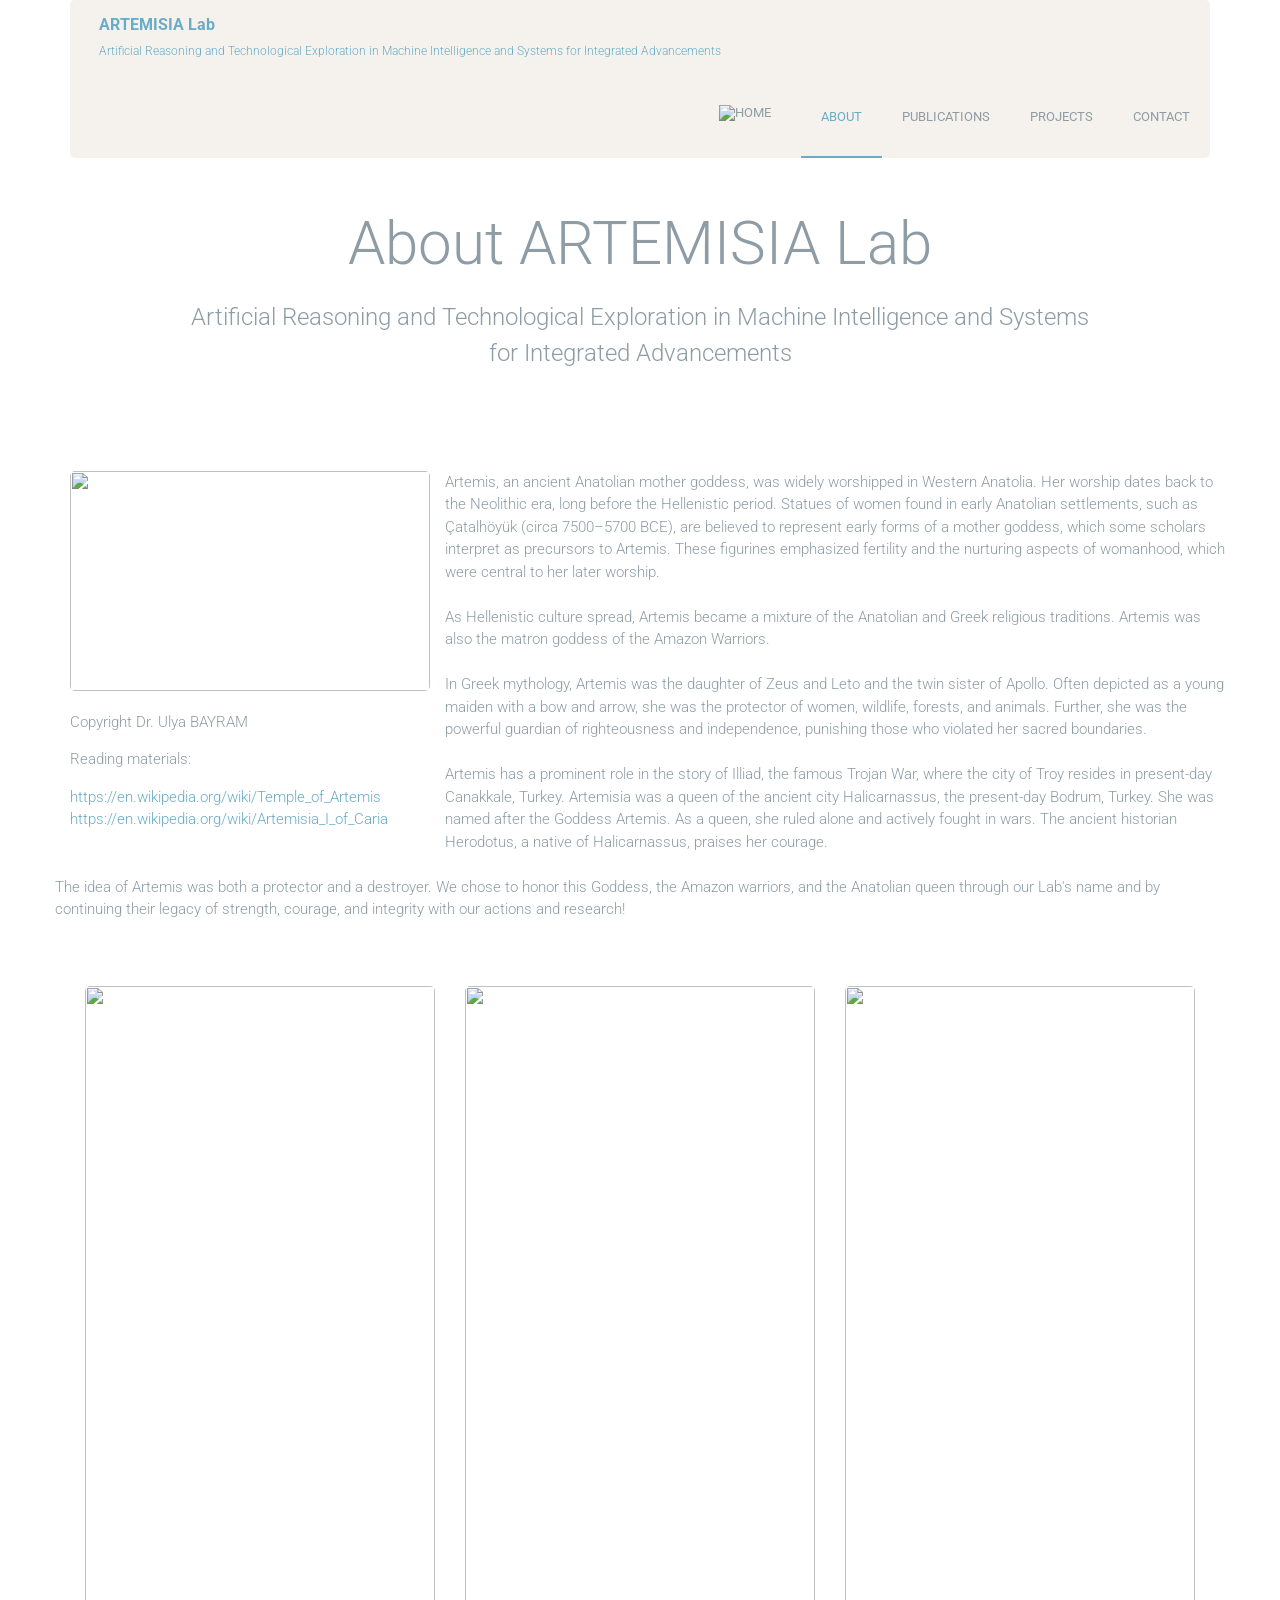
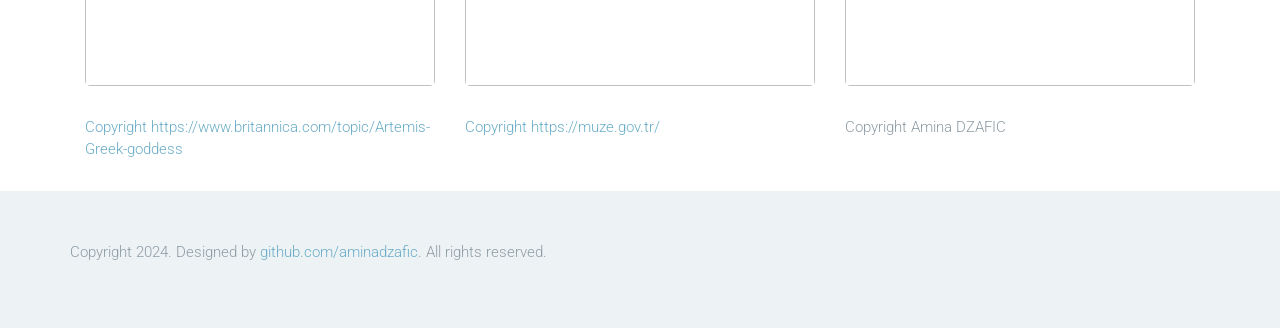
==== commit 0b1cdd1d: "more upgrades" ====
--- a/about.html
+++ b/about.html
@@ -77,7 +77,7 @@
                   <a href="publications.html">Publications</a>
                 </li>
                 <li class="menu-item">
-                  <a href="projects.html">Our projects</a>
+                  <a href="projects.html">Projects</a>
                 </li>
                 <li class="menu-item">
                   <a href="contact.html">Contact</a>
--- a/style.css
+++ b/style.css
@@ -2350,8 +2350,19 @@
 
 .featured-image img {
   width: 100%; /* Ensures the image takes the full width of its container */
-  height: 400px !important; /* Set a fixed height for uniformity */
+  height: 220px !important; /* Set a fixed height for uniformity */
   object-fit: cover; /* Crop the image to fit the container while maintaining aspect ratio */
+  object-position: top; /* Focus on the top of the image (usually faces) */
+}
+
+/* Founder image - no cropping */
+.founder-image img {
+  width: 100%;
+  max-width: 400px;
+  height: auto !important;
+  display: block;
+  margin: 0 auto;
+  border-radius: 5px;
 }
 
 .featured-copyright-image img {
@@ -2359,3 +2370,34 @@
   height: 700px !important; /* Set a fixed height for uniformity */
   object-fit: cover; /* Crop the image to fit the container while maintaining aspect ratio */
 }
+
+/* Profile links styling */
+.post p a {
+  color: #2563eb; /* Blue color */
+  font-weight: 500;
+  transition: color 0.2s ease;
+}
+
+.post p a:hover {
+  color: #1d4ed8; /* Darker blue on hover */
+  text-decoration: underline;
+}
+
+/* News section scrollbar */
+.news-section::-webkit-scrollbar {
+  width: 10px;
+}
+
+.news-section::-webkit-scrollbar-track {
+  background: #d0e8f2;
+  border-radius: 5px;
+}
+
+.news-section::-webkit-scrollbar-thumb {
+  background: #69acc7;
+  border-radius: 5px;
+}
+
+.news-section::-webkit-scrollbar-thumb:hover {
+  background: #4a8fa8;
+}
